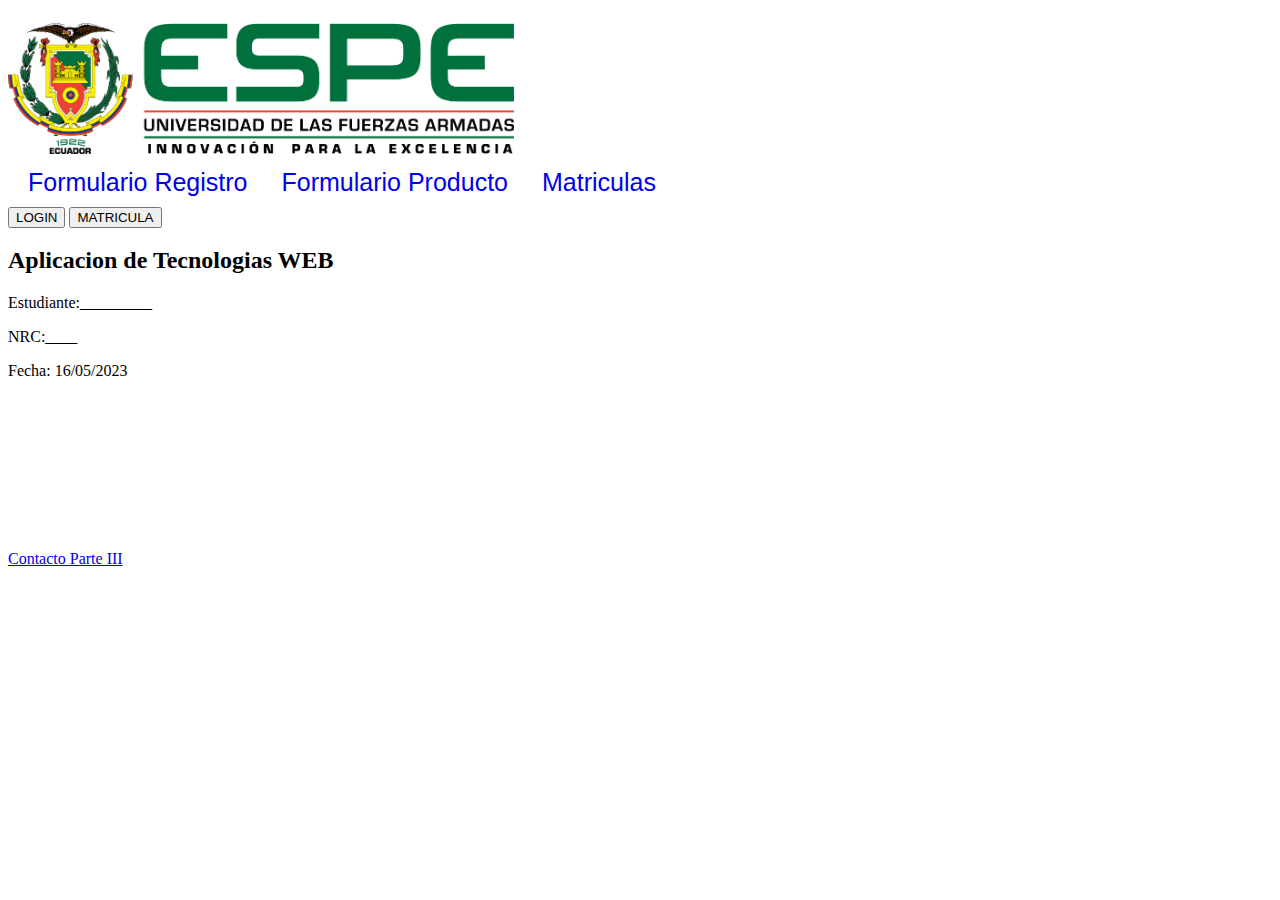
==== index.html @ 95676632 "Subida de los archivos" ====
<!DOCTYPE html>
<html lang="en">
<head>
    <meta charset="UTF-8">
    <meta http-equiv="X-UA-Compatible" content="IE=edge">
    <meta name="viewport" content="width=device-width, initial-scale=1.0">
    <link rel="stylesheet" href="css/main.css" type="text/css">
    <link rel="stylesheet" href="recursos/estilos.css" type="text/css">
    <!-- <link rel="stylesheet" href="css/MisEstilos.css" type="text/css"> -->
    <title>Document</title>
</head>
<body>
    <header id="header">
		<img class="size" src="img/logo_ESPE.png" alt="">
	</header>
    <nav id="navBar">
        <ul>
            <li><a href="html/formRegistro.html">Formulario Registro</a></li>
            <li><a href="html/formProducto.html">Formulario Producto</a></li>
            <li><a href="#">Matriculas</a></li>
          </ul>
    </nav>
	<div id="leftMenu">
        <button class="Boton" onclick="window.location.href='FormLoginavanzado/index.html'">LOGIN</button>
        <button class="Boton">MATRICULA</button>
    </div>
    <div id="content">
        <h2>Aplicacion de Tecnologias WEB</h2>
        <p class="Texto">Estudiante:_________</p>
        <p class="Texto">NRC:____</p>
        <p class="Texto">Fecha: 16/05/2023</p>
    </div>
    <div id="rightMenu">
        <iframe class="video" src="https://www.youtube.com/embed/_LqBlEJcBSw" title="YouTube video player" frameborder="0" allow="accelerometer; autoplay; clipboard-write; encrypted-media; gyroscope; picture-in-picture; web-share" allowfullscreen></iframe>
    </div>
	
	<footer id="footer">
		<a href="html/formContacto.html" class="Texto">Contacto Parte III</a>
	</footer>
</body>
</html>
---- css/main.css ----
.size{
    margin-top: 15px;
    width: 40%;
    height: 80%;
}

nav ul {
    list-style: none;
    display: inline-block;
    margin: 0;
    padding: 0;
}
  
nav li {
    display: inline-block;
}
  
nav a {
    display: block;
    padding: 10px;
    text-decoration: none;
    font-family:Arial;
    font-size: 25px;
    margin-left: 10px;
}

.video{
    width: 100%;
    height: 100%;
}

form{
    margin-left: 20px;
}

#direccion-envio{
    width: 45%;
}

#info-confidencial{
    width: 45%;
    display: none;
}

.form-container form {
    display: inline-block;
    vertical-align: top;
    width: 50%;
    padding: 0 10px;
    box-sizing: border-box;
}
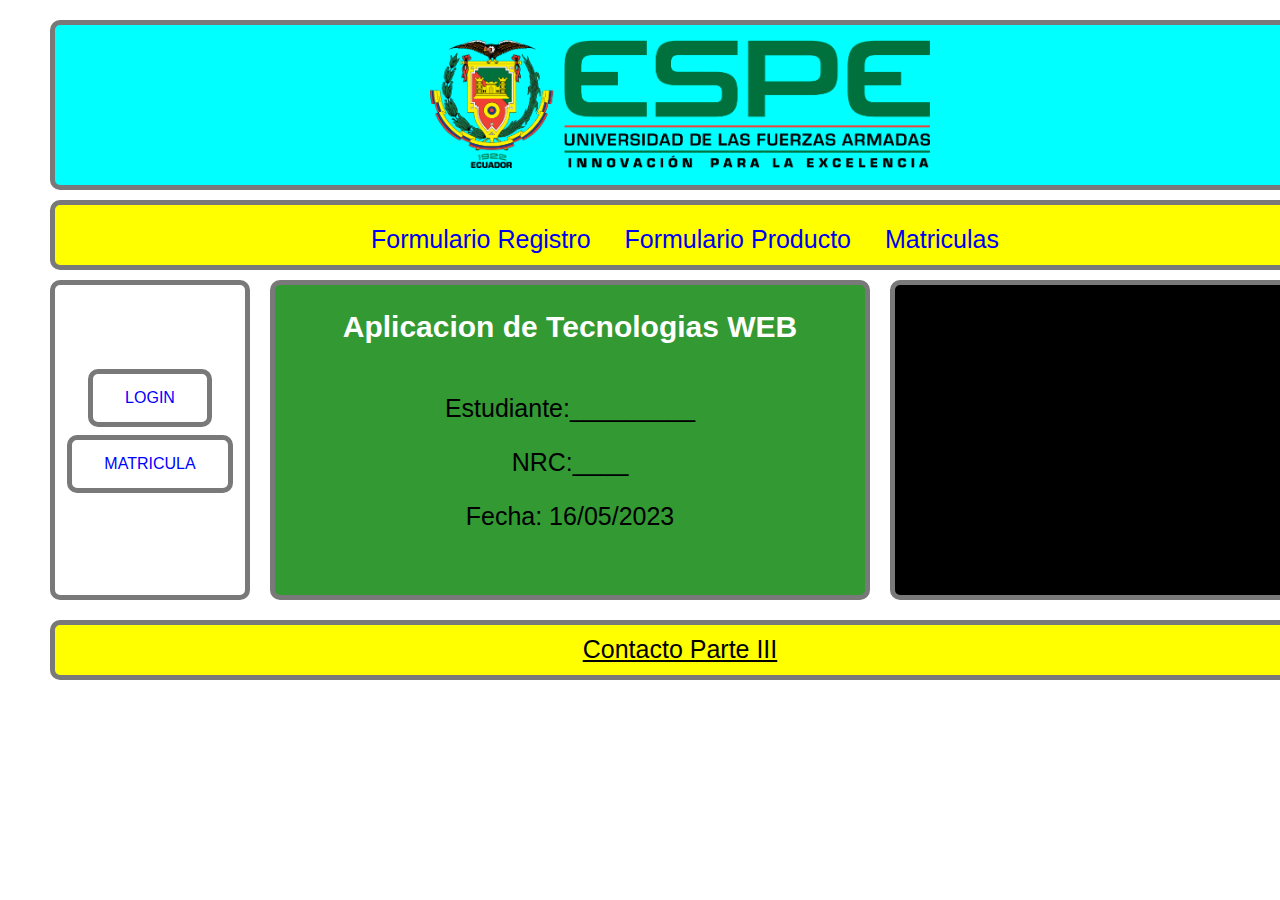
==== commit 8a095975: "Update index.html" ====
--- a/index.html
+++ b/index.html
@@ -5,7 +5,7 @@
     <meta http-equiv="X-UA-Compatible" content="IE=edge">
     <meta name="viewport" content="width=device-width, initial-scale=1.0">
     <link rel="stylesheet" href="css/main.css" type="text/css">
-    <link rel="stylesheet" href="recursos/estilos.css" type="text/css">
+    <link rel="stylesheet" href="Recursos/estilos.css" type="text/css">
     <!-- <link rel="stylesheet" href="css/MisEstilos.css" type="text/css"> -->
     <title>Document</title>
 </head>
@@ -21,7 +21,7 @@
           </ul>
     </nav>
 	<div id="leftMenu">
-        <button class="Boton" onclick="window.location.href='FormLoginavanzado/index.html'">LOGIN</button>
+        <button class="Boton" onclick="window.location.href='FormLoginAvanzado/index.html'">LOGIN</button>
         <button class="Boton">MATRICULA</button>
     </div>
     <div id="content">
@@ -38,4 +38,4 @@
 		<a href="html/formContacto.html" class="Texto">Contacto Parte III</a>
 	</footer>
 </body>
-</html>+</html>
--- a/Recursos/estilos.css
+++ b/Recursos/estilos.css
@@ -0,0 +1,160 @@
+body {
+  width:1300px;
+  margin: 0 auto;  /* Para que el contenedor este centrado */
+  text-align:center;
+}
+
+h2{
+  text-align: center;
+  margin-bottom: 50px;
+  color:#FFF;
+  font-family:Verdana, Geneva, sans-serif;
+  font-size: 30px;
+}
+
+.Texto{
+  text-align: center;
+  color:#000;
+  font-family:Arial;
+  font-size: 25px;
+	
+}
+
+.Boton {
+    background-color: #ffffff;
+    border-width:5px;
+	 border-style:solid;
+	 border-color:rgba(121, 121, 121, 1);
+	 border-radius:10px;
+    color: #0000FF;
+    padding: 15px 32px;
+    text-align: center;
+    text-decoration: none;
+    display: inline-block;
+    font-size: 16px;
+    margin: 4px 2px;
+    cursor: pointer;
+}
+
+/* HEADER   */
+#header {   
+  position:absolute;
+  left:50px;
+  top:20px;
+  width: 1260px;
+  height:170px;
+  float: none;
+  background:inherit;
+  background-color: rgba(0, 255, 255);
+  box-sizing:border-box;
+  border-width:5px;
+  border-style:solid;
+  border-color:rgba(121, 121, 121, 1);
+  border-radius:10px;
+ }
+
+/* navBar  */
+#navBar {
+  position:absolute;
+  left:50px;
+  top:200px;
+  width:1260px;
+  height:70px;
+  float: none;
+  background:inherit;
+  background-color: rgba(255,255,0);
+  box-sizing:border-box;
+  border-width:5px;
+  border-style:solid;
+  border-color:rgba(121, 121, 121, 1);
+  border-radius:10px;
+  padding-top: 10px;
+}
+
+
+/* leftMenu  */
+#leftMenu {
+  position:absolute;
+  left:50px;
+  top:280px;
+  width:200px;
+  height:320px;
+  float: left;
+  background:inherit;
+  background-color: rgba(255, 255, 255);
+  box-sizing:border-box;
+  border-width:5px;
+  border-style:solid;
+  border-color:rgba(121, 121, 121, 1);
+  border-radius:10px;
+  padding-top: 80px;
+ }
+
+ 
+ 
+/* content */
+#content {
+  position:absolute;
+  left:270px;
+  top:280px;
+  width:600px;
+  height:320px;
+  float: left;
+  background:inherit;
+  background-color: rgba(51, 153, 51);
+  box-sizing:border-box;
+  border-width:5px;
+  border-style:solid;
+  border-color:rgba(121, 121, 121, 1);
+  border-radius:10px;
+}
+
+
+
+/* rigthMenu */
+#rightMenu {
+  position:absolute;
+  left:890px;
+  top:280px;
+  width:420px;
+  height:320px;
+  float: left;
+  background:inherit;
+  background-color: rgba(0, 0, 0);
+  box-sizing:border-box;
+  border-width:5px;
+  border-style:solid;
+  border-color:rgba(121, 121, 121, 1);
+  border-radius:10px;
+  padding-left: 10px;
+  padding-top: 10px;
+  padding-bottom: 10px;
+  padding-right: 10px;
+}
+
+
+/* footer  */
+#footer {
+  position:absolute;
+  left:50px;
+  top:620px;
+  width:1260px;
+  height:60px;
+  float: none;
+  background:inherit;
+  background-color: rgba(255,255,0);
+  box-sizing:border-box;
+  border-width:5px;
+  border-style:solid;
+  border-color:rgba(121, 121, 121, 1);
+  border-radius:10px;
+  padding-top: 10px;
+}
+
+/*@media(max-width:780px){
+  div{
+    width: 95%;
+  }
+}*/
+
+
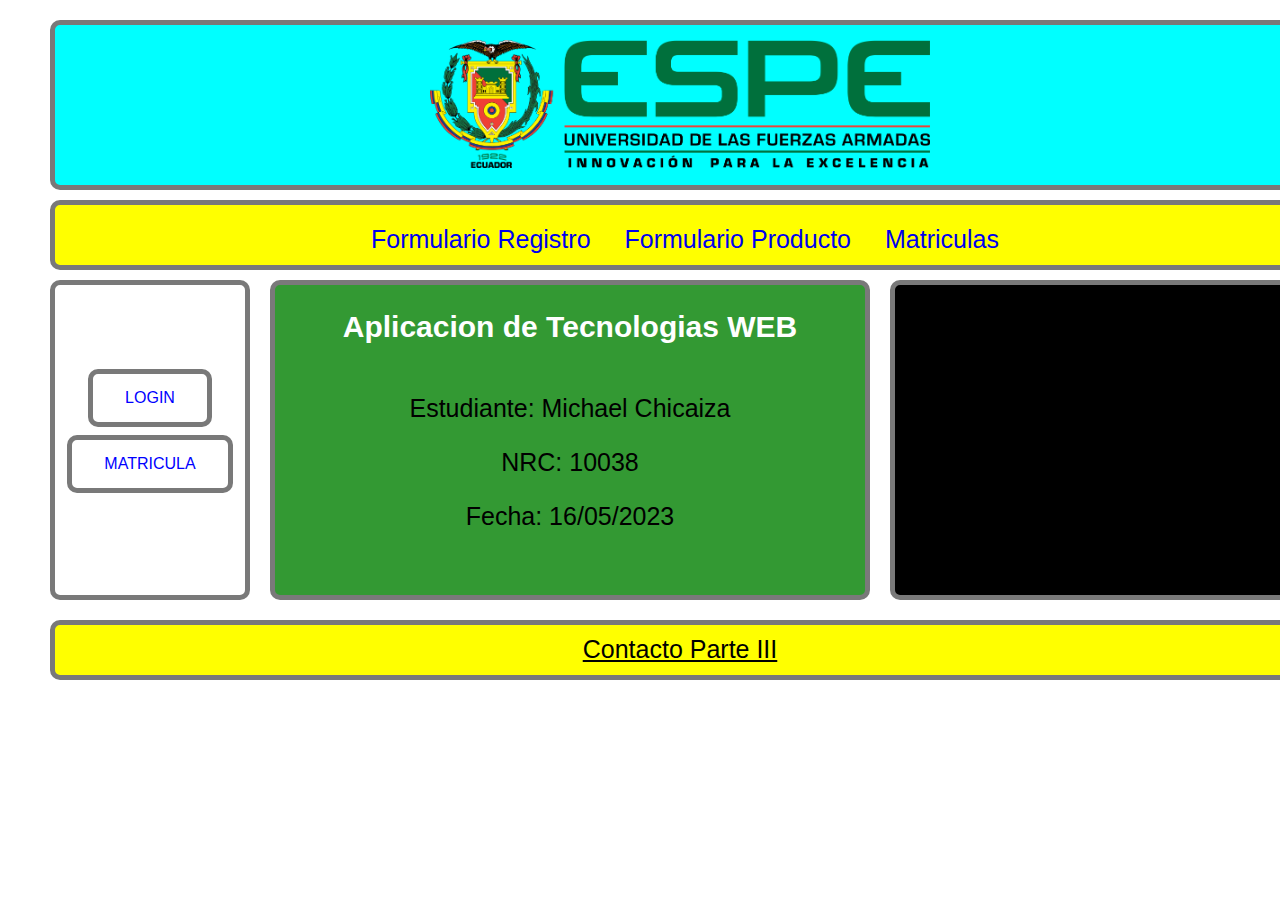
==== commit 5310cd9b: "Update index.html" ====
--- a/index.html
+++ b/index.html
@@ -6,7 +6,6 @@
     <meta name="viewport" content="width=device-width, initial-scale=1.0">
     <link rel="stylesheet" href="css/main.css" type="text/css">
     <link rel="stylesheet" href="Recursos/estilos.css" type="text/css">
-    <!-- <link rel="stylesheet" href="css/MisEstilos.css" type="text/css"> -->
     <title>Document</title>
 </head>
 <body>
@@ -26,8 +25,8 @@
     </div>
     <div id="content">
         <h2>Aplicacion de Tecnologias WEB</h2>
-        <p class="Texto">Estudiante:_________</p>
-        <p class="Texto">NRC:____</p>
+        <p class="Texto">Estudiante: Michael Chicaiza</p>
+        <p class="Texto">NRC: 10038</p>
         <p class="Texto">Fecha: 16/05/2023</p>
     </div>
     <div id="rightMenu">
